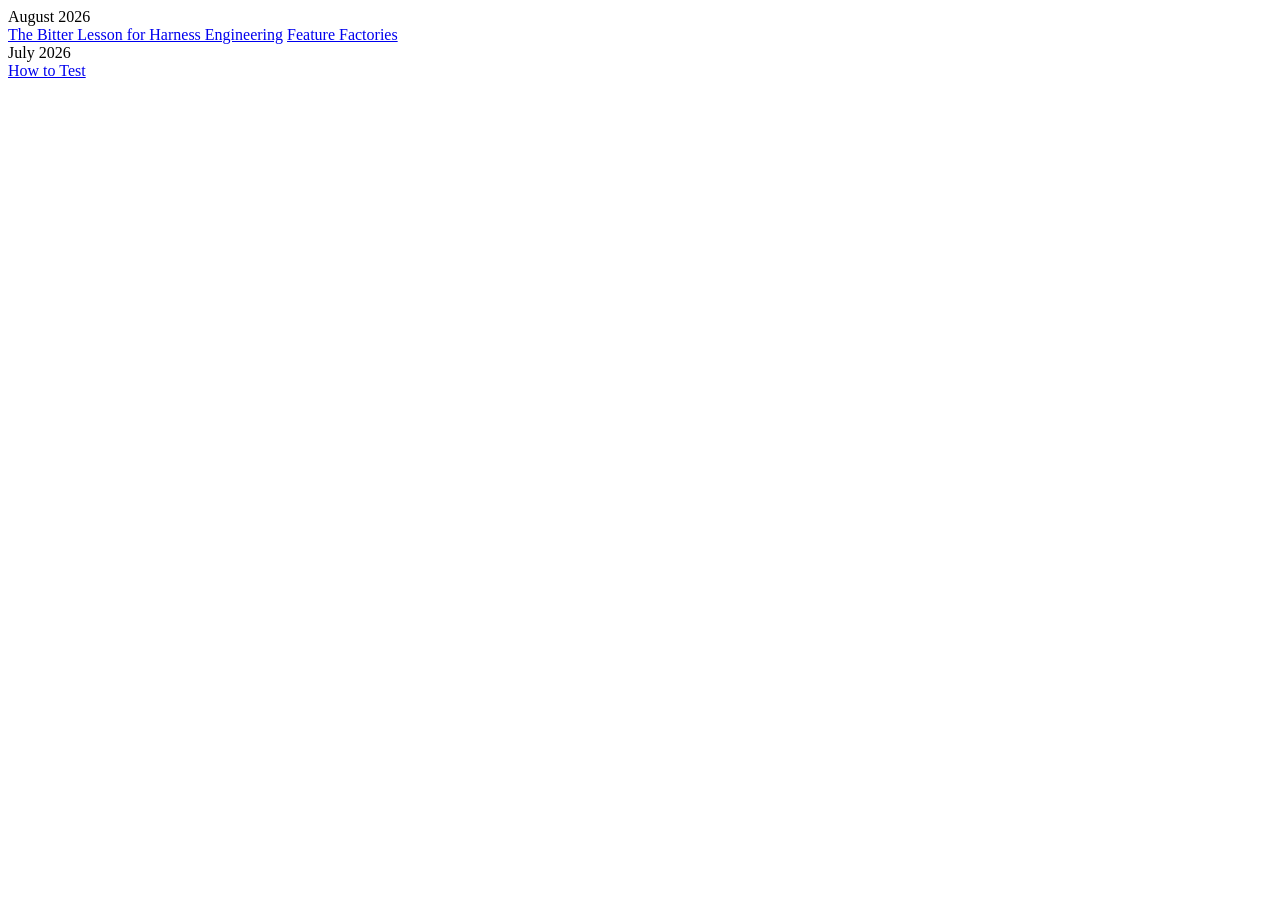
==== docs/index.html @ 62742972 "harness engineering post" ====
<!DOCTYPE html>
<html lang="en">
<head>
<meta charset="utf-8">
<meta name="viewport" content="width=device-width, initial-scale=1">
<meta name="color-scheme" content="light dark">
<title>Posts</title>
<link rel="preconnect" href="https://fonts.googleapis.com">
<link href="https://fonts.googleapis.com/css2?family=Source+Serif+4:ital,opsz,wght@0,8..60,400;0,8..60,600;1,8..60,400&family=IBM+Plex+Mono:wght@400&display=swap" rel="stylesheet">
<link rel="stylesheet" href="/style.css">
</head>
<body>
<main>
  <div class="post-list">
    <div class="month-group">
      <div class="month-label">August 2026</div>
      <div class="month-posts">
        <a href="/bitter-lesson/">The Bitter Lesson for Harness Engineering</a>
        <a href="/feature-factories/">Feature Factories</a>
      </div>
    </div>
    <div class="month-group">
      <div class="month-label">July 2026</div>
      <div class="month-posts">
        <a href="/testing-strategy/">How to Test</a>
      </div>
    </div>
  </div>
</main>
</body>
</html>
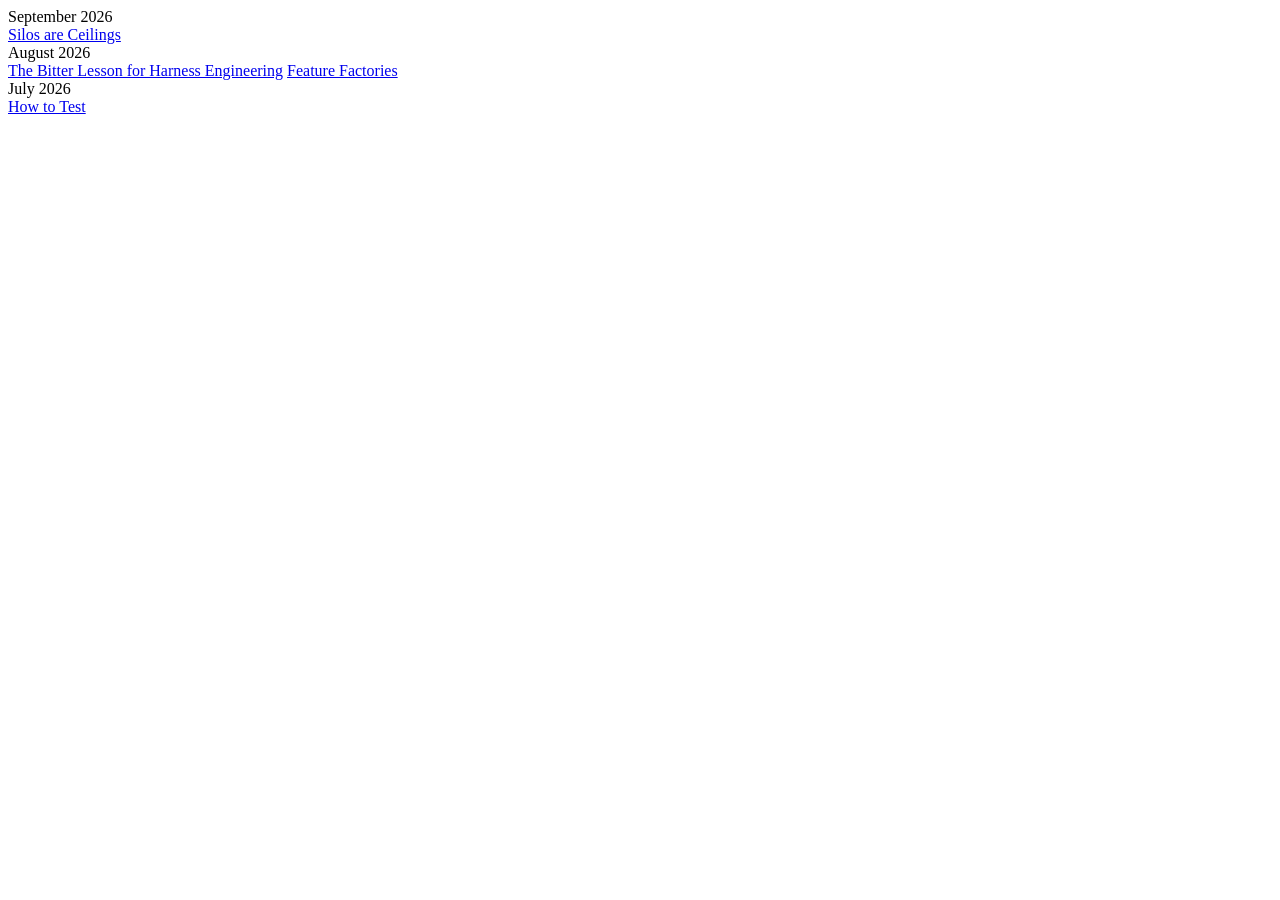
==== commit 3c94b098: "silos post" ====
--- a/docs/index.html
+++ b/docs/index.html
@@ -12,6 +12,12 @@
 <body>
 <main>
   <div class="post-list">
+    <div class="month-group">
+      <div class="month-label">September 2026</div>
+      <div class="month-posts">
+        <a href="/silos-ceilings/">Silos are Ceilings</a>
+      </div>
+    </div>
     <div class="month-group">
       <div class="month-label">August 2026</div>
       <div class="month-posts">
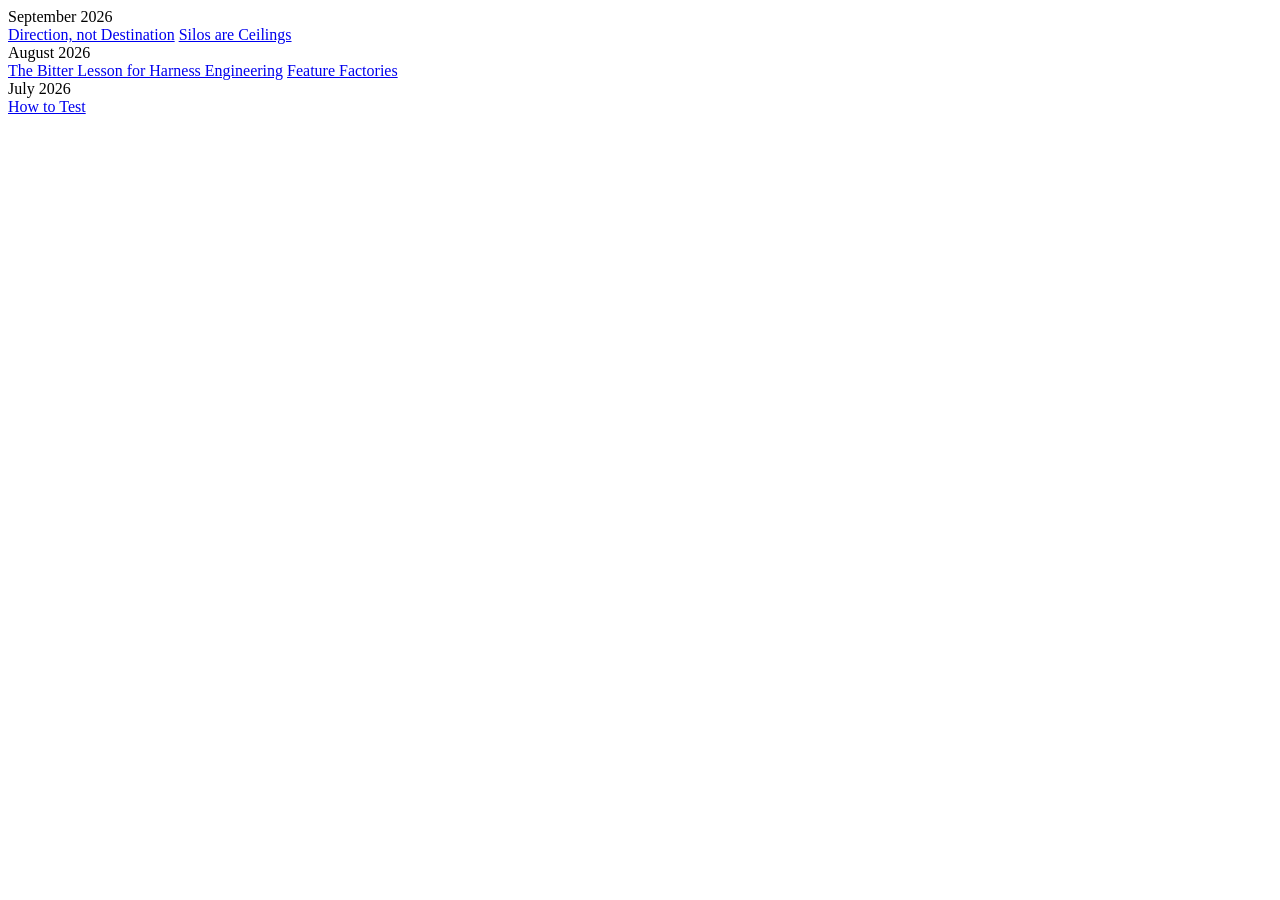
==== commit b45896e6: "direction post" ====
--- a/docs/index.html
+++ b/docs/index.html
@@ -15,6 +15,7 @@
     <div class="month-group">
       <div class="month-label">September 2026</div>
       <div class="month-posts">
+        <a href="/direction-destination/">Direction, not Destination</a>
         <a href="/silos-ceilings/">Silos are Ceilings</a>
       </div>
     </div>
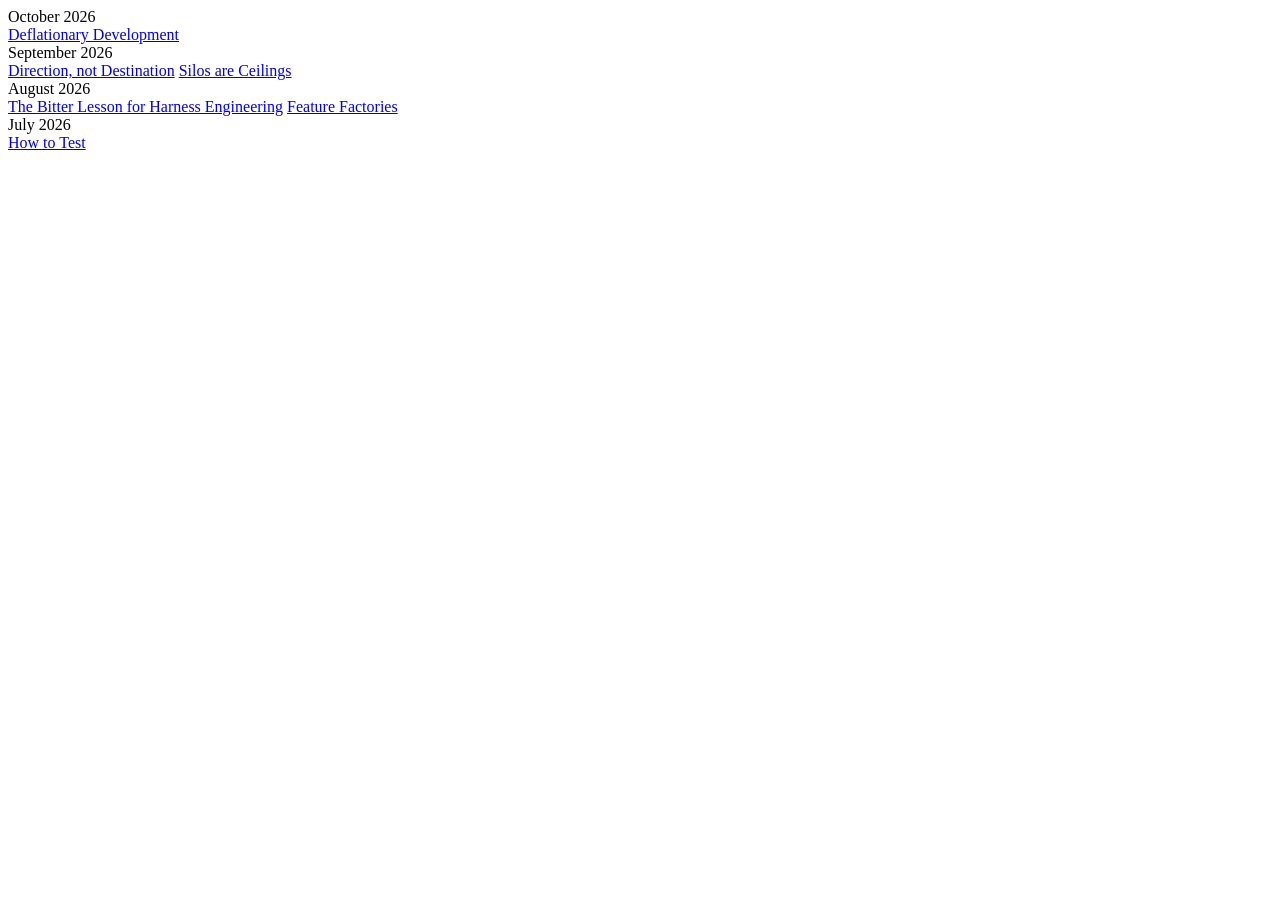
==== commit 845c97e2: "deflation post" ====
--- a/docs/index.html
+++ b/docs/index.html
@@ -12,6 +12,12 @@
 <body>
 <main>
   <div class="post-list">
+    <div class="month-group">
+      <div class="month-label">October 2026</div>
+      <div class="month-posts">
+        <a href="/deflation-development/">Deflationary Development</a>
+      </div>
+    </div>
     <div class="month-group">
       <div class="month-label">September 2026</div>
       <div class="month-posts">
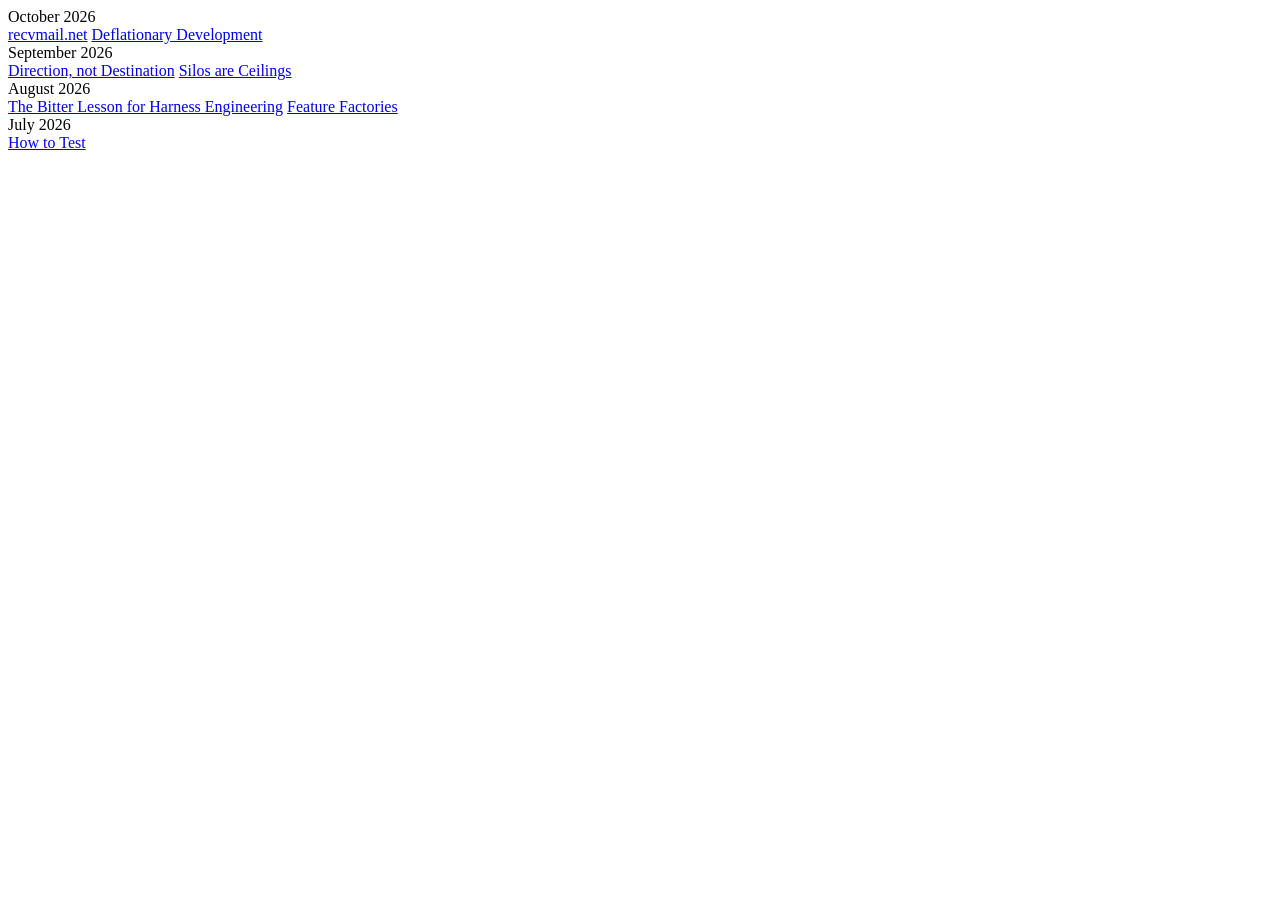
==== commit 8106894d: "recvmail post" ====
--- a/docs/index.html
+++ b/docs/index.html
@@ -15,6 +15,7 @@
     <div class="month-group">
       <div class="month-label">October 2026</div>
       <div class="month-posts">
+        <a href="/recvmail/">recvmail.net</a>
         <a href="/deflation-development/">Deflationary Development</a>
       </div>
     </div>
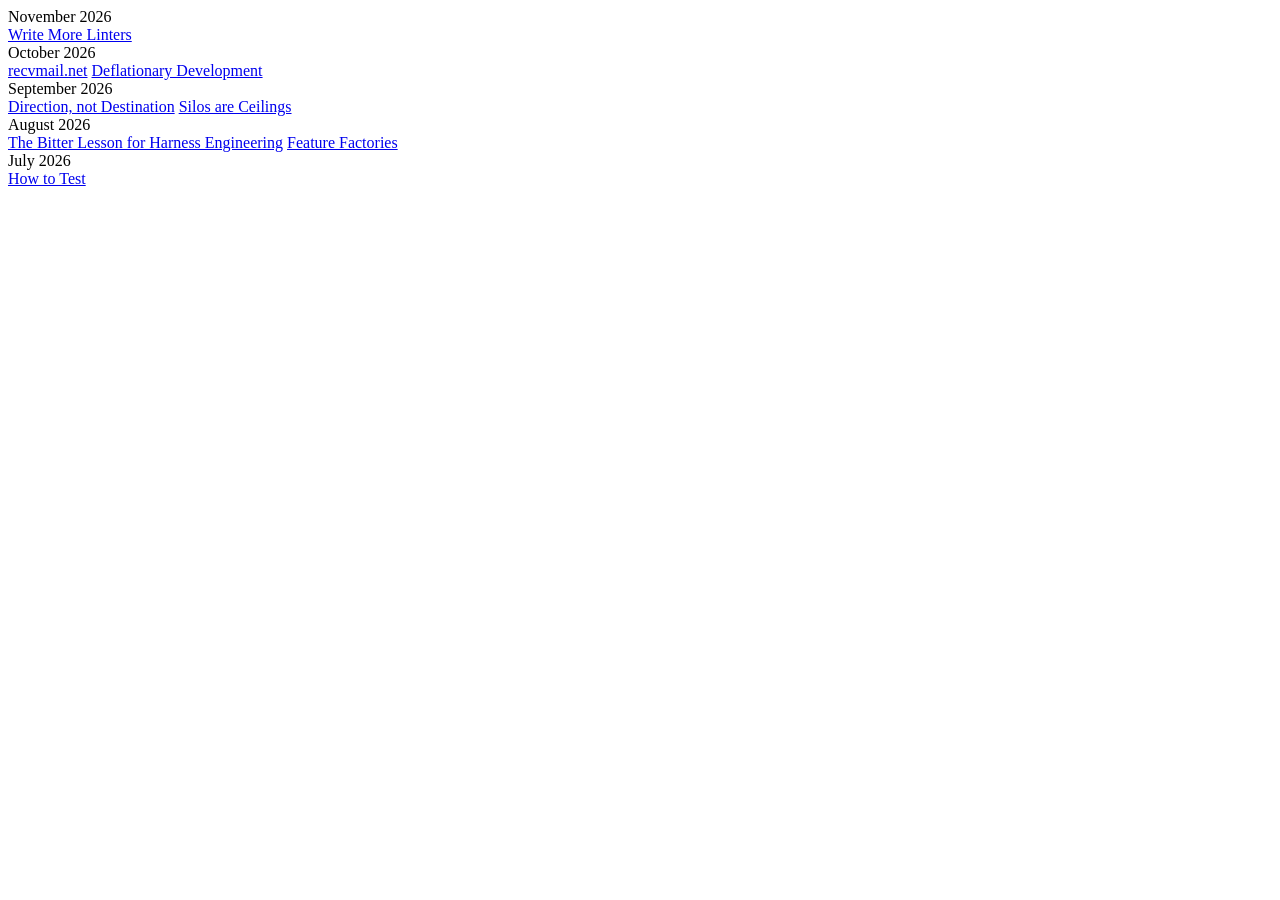
==== commit a069ef93: "linters post" ====
--- a/docs/index.html
+++ b/docs/index.html
@@ -12,6 +12,12 @@
 <body>
 <main>
   <div class="post-list">
+    <div class="month-group">
+      <div class="month-label">November 2026</div>
+      <div class="month-posts">
+        <a href="/more-linters/">Write More Linters</a>
+      </div>
+    </div>
     <div class="month-group">
       <div class="month-label">October 2026</div>
       <div class="month-posts">
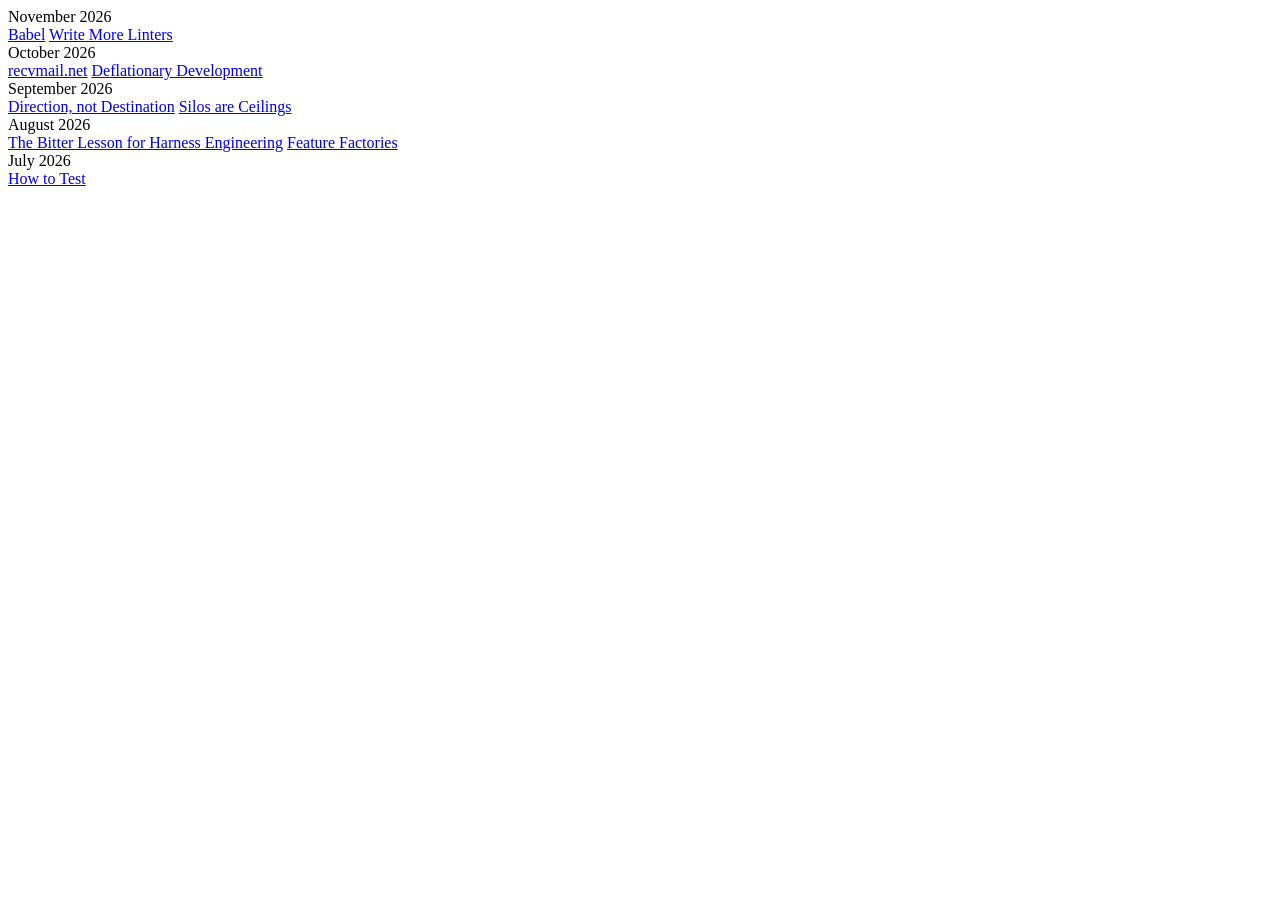
==== commit 44eda20b: "babel post" ====
--- a/docs/index.html
+++ b/docs/index.html
@@ -15,6 +15,7 @@
     <div class="month-group">
       <div class="month-label">November 2026</div>
       <div class="month-posts">
+        <a href="/babel/">Babel</a>
         <a href="/more-linters/">Write More Linters</a>
       </div>
     </div>
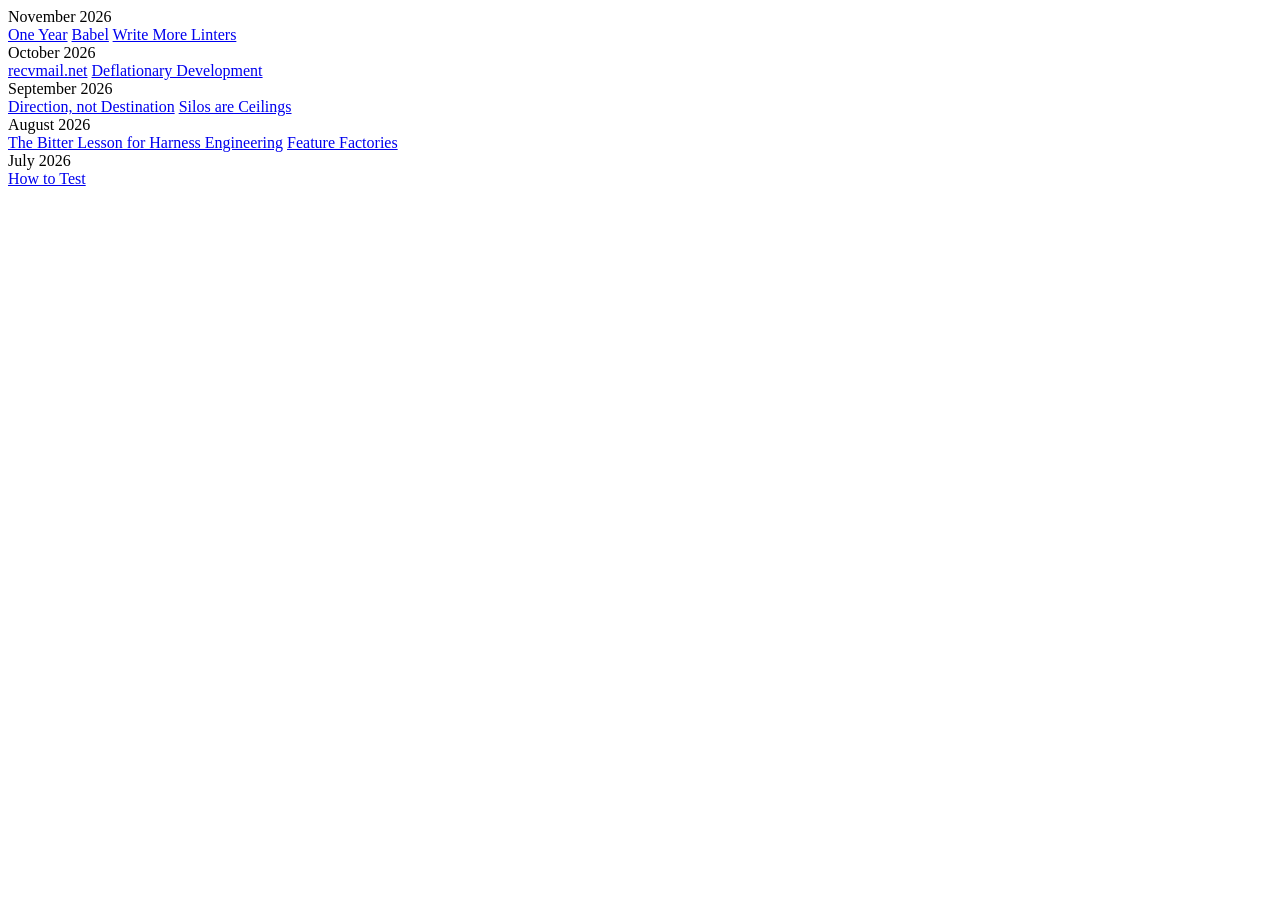
==== commit 9ce42fcc: "one year retro" ====
--- a/docs/index.html
+++ b/docs/index.html
@@ -15,6 +15,7 @@
     <div class="month-group">
       <div class="month-label">November 2026</div>
       <div class="month-posts">
+        <a href="/one-year/">One Year</a>
         <a href="/babel/">Babel</a>
         <a href="/more-linters/">Write More Linters</a>
       </div>
